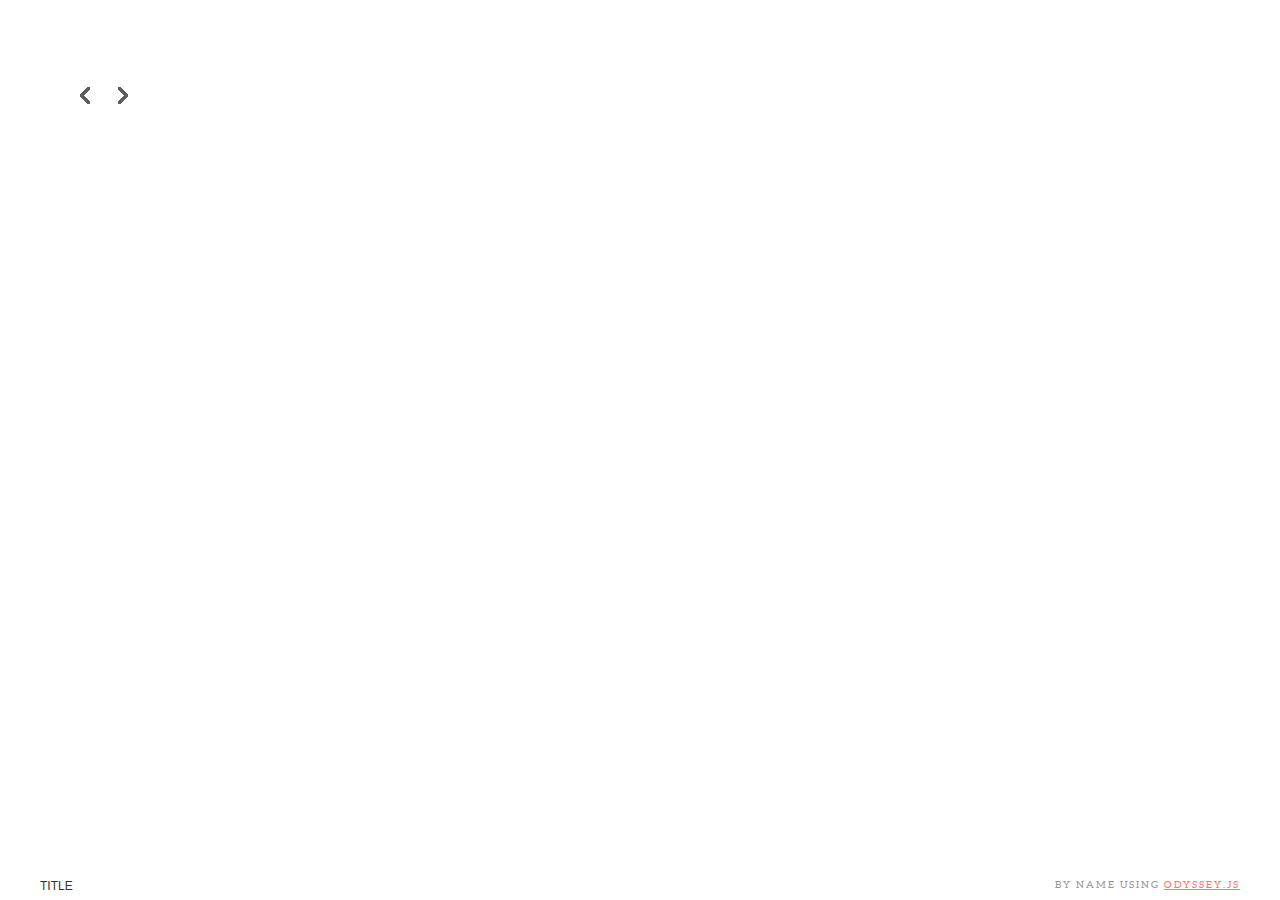
==== index.html @ bdf2ec62 "update" ====
<!doctype><html><head>
  <meta charset="utf-8">
  <meta http-equiv="X-UA-Compatible" content="IE=edge">
  <title>10 spiagge da vedere in Sicilia</title>
  <meta name="description" content="10 spiagge da vedere in Sicilia">
  <meta name="viewport" content="width=device-width, initial-scale=1.0">

  <link rel="icon" type="image/x-icon" href="http://cartodb.github.io/odyssey.js/sandbox/favicon.png">
  <link rel="icon" type="image/png" href="http://cartodb.github.io/odyssey.js/sandbox/favicon.png">

  <link rel="stylesheet" href="http://cartodb-libs.global.ssl.fastly.net/cartodb.js/v3/themes/css/cartodb.css">
  <link rel="stylesheet" href="./css/slides.css">
  <script src="http://cartodb.github.io/odyssey.js/vendor/modernizr-2.6.2.min.js"></script>
</head>
<body>
  <div id="map" style="width: 100%; height: 100%;"></div>

  <div id="slides_container" style="display:block;">
    <div id="dots"></div>

    <div id="slides"></div>

    <ul id="navButtons">
      <li><a class="prev"></a></li>
      <li><a class="next"></a></li>
    </ul>
  </div>

  <div id="credits">
    <strong><span class="title" id="title">Title</span></strong>
    <span class="author"><strong id="author">By Name using</strong> <a href="http://cartodb.github.io/odyssey.js/">Odyssey.js</a><span>
  </span></span></div>

  <script src="http://cartodb-libs.global.ssl.fastly.net/cartodb.js/v3/cartodb.js"></script>
  <script src="http://cartodb.github.io/odyssey.js/dist/odyssey.js" charset="UTF-8"></script>

  <script>
    var resizePID;

    function clearResize() {
      clearTimeout(resizePID);
      resizePID = setTimeout(function() { adjustSlides(); }, 100);
    }

    if (!window.addEventListener) {
      window.attachEvent("resize", function load(event) {
        clearResize();
      });
    } else {
      window.addEventListener("resize", function load(event) {
        clearResize();
      });
    }

    function adjustSlides() {
      var container = document.getElementById("slides_container"),
          slide = document.querySelectorAll('.selected_slide')[0];

      if (slide) {
        if (slide.offsetHeight+169+40+80 >= window.innerHeight) {
          container.style.bottom = "60px";

          var h = container.offsetHeight;

          slide.style.height = h-169+"px";
          slide.classList.add("scrolled");
        } else {
          container.style.bottom = "auto";
          container.style.minHeight = "0";

          slide.style.height = "auto";
          slide.classList.remove("scrolled");
        }
      }
    }

    var resizeAction = O.Action(function() {
      function imageLoaded() {
        counter--;

        if (counter === 0) {
          adjustSlides();
        }
      }
      var images = $('img');
      var counter = images.length;

      images.each(function() {
        if (this.complete) {
          imageLoaded.call( this );
        } else {
          $(this).one('load', imageLoaded);
        }
      });
    });

    function click(el) {
      var element = O.Core.getElement(el);
      var t = O.Trigger();

      // TODO: clean properly
      function click() {
        t.trigger();
      }

      if (element) element.onclick = click;

      return t;
    }

    O.Template({
      init: function() {
        var seq = O.Triggers.Sequential();

        var baseurl = this.baseurl = 'https://a.tiles.mapbox.com/v4/aborruso.ilc3l20e/{z}/{x}/{y}.png?access_token=pk.eyJ1IjoiYWJvcnJ1c28iLCJhIjoibFpOMXpEZyJ9.HNHxWxDvvFz5i2mgMEll7Q';
        var map = this.map = L.map('map').setView([0, 0.0], 4);
        var basemap = this.basemap = L.tileLayer(baseurl, {
          attribution: 'data OSM - map CartoDB'
        }).addTo(map);

        // enanle keys to move
        O.Keys().on('map').left().then(seq.prev, seq)
        O.Keys().on('map').right().then(seq.next, seq)

        click(document.querySelectorAll('.next')).then(seq.next, seq)
        click(document.querySelectorAll('.prev')).then(seq.prev, seq)

        var slides = O.Actions.Slides('slides');
        var story = O.Story()

        this.story = story;
        this.seq = seq;
        this.slides = slides;
        this.progress = O.UI.DotProgress('dots').count(0);
      },

      update: function(actions) {
        var self = this;

        if (!actions.length) return;

        this.story.clear();

        if (this.baseurl && (this.baseurl !== actions.global.baseurl)) {
          this.baseurl = actions.global.baseurl || 'http://0.api.cartocdn.com/base-light/{z}/{x}/{y}.png';

          this.basemap.setUrl(this.baseurl);
        }

        if (this.cartoDBLayer && ("http://"+self.cartoDBLayer.options.user_name+".cartodb.com/api/v2/viz/"+self.cartoDBLayer.options.layer_definition.stat_tag+"/viz.json" !== actions.global.vizjson)) {
          this.map.removeLayer(this.cartoDBLayer);

          this.cartoDBLayer = null;
          this.created = false;
        }

        if (actions.global.vizjson && !this.cartoDBLayer) {
          if (!this.created) { // sendCode debounce < vis loader
            cdb.vis.Loader.get(actions.global.vizjson, function(vizjson) {
              self.map.fitBounds(vizjson.bounds);

              cartodb.createLayer(self.map, vizjson)
                .done(function(layer) {
                  self.cartoDBLayer = layer;

                  var sublayer = layer.getSubLayer(0),
                      layer_name = layer.layers[0].options.layer_name,
                      filter = actions.global.cartodb_filter ? " WHERE "+actions.global.cartodb_filter : "";

                  sublayer.setSQL("SELECT * FROM "+layer_name+filter)

                  self.map.addLayer(layer);

                  self._resetActions(actions);
                }).on('error', function(err) {
                  console.log("some error occurred: " + err);
                });
            });

            this.created = true;
          }

          return;
        }

        this._resetActions(actions);
      },

      _resetActions: function(actions) {
        // update footer title and author
        var title_ = actions.global.title === undefined ? '' : actions.global.title,
            author_ = actions.global.author === undefined ? 'Using' : 'By '+actions.global.author+' using';

        document.getElementById('title').innerHTML = title_;
        document.getElementById('author').innerHTML = author_;
        document.title = title_ + " | " + author_ +' Odyssey.js';

        var sl = actions;

        document.getElementById('slides').innerHTML = ''
        this.progress.count(sl.length);

        // create new story
        for(var i = 0; i < sl.length; ++i) {
          var slide = sl[i];
          var tmpl = "<div class='slide' style='diplay:none'>";

          tmpl += slide.html();
          tmpl += "</div>";
          document.getElementById('slides').innerHTML += tmpl;

          this.progress.step(i).then(this.seq.step(i), this.seq)

          var actions = O.Parallel(
            this.slides.activate(i),
            slide(this),
            this.progress.activate(i),
            resizeAction
          );

          actions.on("finish.app", function() {
            adjustSlides();
          });

          this.story.addState(
            this.seq.step(i),
            actions
          )
        }

        this.story.go(this.seq.current());
      },

      changeSlide: function(n) {
        this.seq.current(n);
      }
    });
  </script>

  <script>
    (function(i,s,o,g,r,a,m){i['GoogleAnalyticsObject']=r;i[r]=i[r]||function(){
    (i[r].q=i[r].q||[]).push(arguments)},i[r].l=1*new Date();a=s.createElement(o),
    m=s.getElementsByTagName(o)[0];a.async=1;a.src=g;m.parentNode.insertBefore(a,m)
    })(window,document,'script','//www.google-analytics.com/analytics.js','ga');

    ga('create', 'UA-20934186-21', 'cartodb.github.io');
    ga('send', 'pageview');
  </script>


<script id="md_template" type="text/template">```
-baseurl: "https://a.tiles.mapbox.com/v4/aborruso.ilc3l20e/{z}/{x}/{y}.png?access_token=pk.eyJ1IjoiYWJvcnJ1c28iLCJhIjoibFpOMXpEZyJ9.HNHxWxDvvFz5i2mgMEll7Q"
-title: "10 spiagge da vedere in Sicilia"
-author: "<a href='http://blog.spaziogis.it/author/andreaborruso-2-2/' target='_blank'>Andrea Borruso</a>"
```
#10 spiagge da vedere in Sicilia
```
- center: [37.5511, 13.5022]
- zoom: 8
```
La **Sicilia** è una terra fantastica. A seguire una carrellata di **10 fantastiche spiagge**, costruita con [Odyssey.js](http://cartodb.github.io/odyssey.js/). Usa le **frecce** sottostanti per sfogliarle.

  

Tratto da [siciliafan] (http://m.siciliafan.it/classifica-10-spiagge-da-vedere-in-sicilia/)


#Cala Mosche
```
- center: [36.824655, 15.106255]
- zoom: 9
L.marker([36.824655, 15.106255]).actions.addRemove(S.map)
```
![CALA MOSCHE](http://www.siciliafan.it/wp-content/uploads/2014/06/calamosche.jpg?7f9bf5)

Al primo posto, immersa nella riserva di Vendicari a Noto (Sr) troviamo incontaminata ed in tutto il suo splendore, Cala Mosche. Situata nella parte Orientale della Sicilia, è un piccolo gioiello dai colori vivaci e dalle acque davvero limpide. Adatta per una gita fuori porta, per raggiungerla, è necessario camminare circa 20 minuti a piedi, quindi attenzione per chi si muove con i bambini.

#Punta Secca
```
- center: [36.789059, 14.492555]
- zoom: 10
L.marker([36.789059, 14.492555]).actions.addRemove(S.map)
```

![Punta Secca](http://www.siciliafan.it/wp-content/uploads/2014/06/punta_secca.jpg?7f9bf5)

La spiaggia di Punta Secca si trova a Ragusa, ed è la stessa che ospita una villa che i siciliani conoscono bene: "**la villa del commissario Montalbano**". La spiaggia di Punta secca non è diventata famosa nello scenario delle spiaggie siciliane da vedere, solo per la nota serie televisiva, ma bensì, per una spiaggia molto vasta e facilmente accessibile, così come per le acque davvero pulite.


#Isola delle Correnti
```
- center: [36.645629, 15.077499]
- zoom: 10
L.marker([36.645629, 15.077499]).actions.addRemove(S.map)
```

![ISOLA DELLE CORRENTI](http://www.siciliafan.it/wp-content/uploads/2014/06/isola_delle_correnti.jpg?7f9bf5)

L'Isola si trova a **Porto Palo di Capo Passero** ed è situata nella punta più a sud della Sicilia. Il nome deriva infatti dal punto di incontro fra le correnti che confluiscono nell’isola. La prima corrente del Mar Ionio, la seconda del Mar Mediterraneo. La spiaggia è molto amata da coloro che praticano il WindSurf, uno spettacolo da non perdere. 

#San Lorenzo
```
- center: [36.746673, 15.111144]
- zoom: 10
L.marker([36.746673, 15.111144]).actions.addRemove(S.map)
```

![SAN LORENZO](http://www.siciliafan.it/wp-content/uploads/2014/06/san_lorenzo.jpg?7f9bf5)

Foto di [Luigi Nifosi](http://www.luiginifosi.it/)

La bellissima spiaggia di San Lorenzo si trova nella piccola Marzamemi, una delle bellezze tipiche della Sicilia.  Situata nella costa Sud – Est della Sicilia, limpida e brillante aspetta turisti di tutto il mondo per trascorrere una estate piena di albe e tramonti unici. E’ possibile avvistare fenicotteri rosa, infatti a San Lorenzo, la natura è stata molto generosa. 

#Isola Bella
```
- center: [37.850316, 15.300726]
- zoom: 10
L.marker([37.850316, 15.300726]).actions.addRemove(S.map)
```

![ISOLA BELLA](http://www.siciliafan.it/wp-content/uploads/2014/06/133982341.jpg?7f9bf5)

Situata a 7 chilometri da **Taormina**, è uno dei luoghi simbolo della Sicilia. Cielo limpido e acqua blu. Qui è possibile concedersi un weekend di lusso, in una Sicilia ricca di attività ricettive di buon gusto. Lo scoglio che si vede in foto è possibile raggiungerlo a nuoto così come a piedi. La vegetazione è ricca e folta.

#Riserva Naturale dello Zingaro
```
- center: [38.087694, 12.804896]
- zoom: 10
L.marker([38.087694, 12.804896]).actions.addRemove(S.map)
```

![RISERVA NATURALE DELLO ZINGARO](http://www.siciliafan.it/wp-content/uploads/2014/06/cala_riserva_dello_zingaro.jpg?7f9bf5)

Ci siamo spostati nella parte occidentale della Sicilia per apprezzare tutte le bellezze della diverse calette che si susseguono nei pressi della famosa riserva dello Zingaro. Le cale da Castellammare del Golfo a San Vito lo Capo sono ben  7, ognuna raggiungibile anche via mare, muniti di  piccole barchette turistiche. Obbligatorie le maschere e le pinne, foondali bellissimi. 

#San Vito Lo Capo
```
- center: [38.1782, 12.7335]
- zoom: 10
L.marker([38.1782, 12.7335]).actions.addRemove(S.map)
```

![SPIAGGIA DI SAN VITO LO CAPO](http://www.siciliafan.it/wp-content/uploads/2014/06/san_vito_lo_capo2.jpg?7f9bf5)

Non poteva di certo mancare la famosa spiaggia di San Vito Lo Capo, con quella sabbia bianca e quel mare cristallino che sembra quasi essere ai Caraibi. Ottima la località turistica, dove è possibile mangiare anche dell’ottimo pesce e il tanto rinomato Cous Cous trapanese, un piatto tradizionale arabo e presto entrato anche nel culto della cucina tipica della zona. 

#Scopello
```
- center: [38.055489, 12.842710]
- zoom: 10	
L.marker([38.055489, 12.842710]).actions.addRemove(S.map)
```

![SCOPELLO](http://www.siciliafan.it/wp-content/uploads/2014/06/scopello.jpg?7f9bf5)

La spiaggia di Scopello con la sua particolare casetta privata e con i suoi faraglioni, è un incanto tutto siciliano. Il borgo di Scopello dà accesso a quella che è una zona dove il tempo sembra essersi fermato. Fare un tuffo nelle acque blu è come rivivere attimi di una Sicilia incontaminata. Un vero toccasana per chi vuole allontanarsi dal coas delle città e trovare un piccolo angolo di paradiso. 

#Le Saline di Marsala
```
- center: [37.862743, 12.483503]
- zoom: 10
L.marker([37.862743, 12.483503]).actions.addRemove(S.map)
```

![LE SALINE DI MARSALA](http://www.siciliafan.it/wp-content/uploads/2014/06/saline.jpg?7f9bf5)

Le **Saline di Marsala e la laguna dello Stagnone** sono una tappa fondamentale e unica in Sicilia. Le montagne di sale ed i mulini fanno da scenario ad un ambiente quasi surreale dove, il tutto, lascia il segno di una Sicilia ricca di cultura e di tradizione. Nei pressi della riserva, è possibile scoprire spiagge incantate come quelle di Mazara del Vallo, dalle acque cristalline e dai servizi impeccabili. Poi per chi non si accontenta del mare e delle spiagge è ancora possibile effettuare **viaggi eno – gastonomici**, in alcune delle cantine più pregiate della Sicilia.  

#La Scala dei Turchi
```
- center: [37.290236, 13.472458]
- zoom: 10
L.marker([37.290236, 13.472458]).actions.addRemove(S.map)
```

![LA SCALA DEI TURCHI](http://www.siciliafan.it/wp-content/uploads/2014/06/scala_dei_turchi_1_1902395490.jpg?7f9bf5)

In chiusura e sperando di aver mostrato davvero le 10 spiagge da vedere in Sicilia, non poteva di certo mancare la Scala dei Turchi a Realmonte. Nei pressi di Agrigento, è infatti possibile scorgere una imponente roccia bianca a strapiombo sul mare, dove e possibile prendere il sole, attraverso apposite panchine naturali che si affacciano sul mare. L’abbronzatura ne risentirà del bianco splendente emanato dalla roccia e il momento di relax è assicurato. 
</script></body></html>
---- css/slides.css ----
html,body,div,span,applet,object,iframe,h1,h2,h3,h4,h5,h6,p,blockquote,pre,a,abbr,acronym,address,big,cite,code,del,dfn,em,img,ins,kbd,q,s,samp,small,strike,strong,sub,sup,tt,var,b,u,i,center,dl,dt,dd,ol,ul,li,fieldset,form,label,legend,table,caption,tbody,tfoot,thead,tr,th,td,article,aside,canvas,details,embed,figure,figcaption,footer,header,hgroup,menu,nav,output,ruby,section,summary,time,mark,audio,video{margin:0;padding:0;border:0;font:inherit;font-size:100%;vertical-align:baseline}html{line-height:1}ol,ul{list-style:none}table{border-collapse:collapse;border-spacing:0}caption,th,td{text-align:left;font-weight:normal;vertical-align:middle}q,blockquote{quotes:none}q:before,q:after,blockquote:before,blockquote:after{content:"";content:none}a img{border:none}article,aside,details,figcaption,figure,footer,header,hgroup,menu,nav,section,summary{display:block}@font-face{font-family:"AleoRegular";src:url('../fonts/aleo-regular-webfont.eot');src:url('../fonts/aleo-regular-webfont.eot?#iefix') format('embedded-opentype'),url('../fonts/aleo-regular-webfont.woff') format('woff'), url('../fonts/aleo-regular-webfont.ttf') format('truetype'), url('../fonts/aleo-regular-webfont.svg') format('svg')}@font-face{font-family:"AleoBold";src:url('../fonts/aleo-bold-webfont.eot');src:url('../fonts/aleo-bold-webfont.eot?#iefix') format('embedded-opentype'),url('../fonts/aleo-bold-webfont.woff') format('woff'), url('../fonts/aleo-bold-webfont.ttf') format('truetype'), url('../fonts/aleo-bold-webfont.svg') format('svg')}@font-face{font-family:"ProximaNovaBold";src:url('../fonts/ProximaNova-bold.eot');src:url('../fonts/ProximaNova-bold.eot?#iefix') format('embedded-opentype'),url('../fonts/ProximaNova-bold.woff') format('woff'), url('../fonts/ProximaNova-bold.ttf') format('truetype'), url('../fonts/ProximaNova-bold.svg') format('svg')}body{overflow:hidden}#map{position:absolute;top:0;left:0;width:100%;height:100%}#slides_container{display:none;position:absolute;top:20px;left:40px;width:320px;padding:40px;padding-right:20px;background-color:#fff;background-color:rgba(255,255,255,0.7);z-index:10}#slides_container.visible{display:block !important}#slides_container .slide{display:none;overflow-y:auto;padding-right:20px}#slides_container .slide.selected{display:block !important}#slides_container .slide.scrolled img{margin:20px 0;width:100%}#slides_container .slide strong{font-family:"AleoBold"}#slides_container .slide em{font-style:italic}#slides_container h1,#slides_container h2,#slides_container h3,#slides_container h4,#slides_container h5,#slides_container h6{font-family:ProximaNovaBold, Sans-serif;color:#333;font-size:25px}#slides_container h1:after,#slides_container h2:after,#slides_container h3:after,#slides_container h4:after,#slides_container h5:after,#slides_container h6:after{display:block;margin:10px 0 10px 0;height:3px;content:" ";text-shadow:none;background-color:#333;width:140px}#slides_container h2,#slides_container h3,#slides_container h4,#slides_container h5,#slides_container h6{font-size:19px}#slides_container h2:after,#slides_container h3:after,#slides_container h4:after,#slides_container h5:after,#slides_container h6:after{height:1px;margin:18px 0 18px 0;width:180px}#slides_container p,#slides_container span{font-family:AleoRegular, Serif;color:#333;font-size:15px;line-height:18px;margin:0 0 6px 0}#slides_container a{color:#FF7373;text-decoration:none}#slides_container a:hover{text-decoration:underline}#front_slide.hidden{display:none}#dots{margin:0 0 20px 0}#dots li{display:inline}#dots li a{opacity:0.2;color:#333}#dots li a:before{content:' \25CF';font-size:16px}#dots li a.active{opacity:1}#dots li a:hover{opacity:1;cursor:pointer;text-decoration:none}#slides_container img{margin:20px 0;max-width:100%}ul#navButtons{margin:20px 0 0 0}ul#navButtons li{width:30px;display:inline}ul#navButtons li a{display:inline-block;width:23px;height:30px;background:transparent url('../img/navBtns.png?1402302094') no-repeat -10px 0}ul#navButtons li a:hover{background-position:-10px -30px;cursor:pointer}ul#navButtons li a.next{background:transparent url('../img/navBtns.png?1402302094') no-repeat -30px 0}ul#navButtons li a.next:hover{background-position:-30px -30px}div#credits{position:absolute;bottom:0;left:0;right:0;height:32px;background-color:#FFF;z-index:1000001}div#credits a{color:#ff7373}div#credits span{padding:12px 0 0 0;position:absolute;font-size:12px;text-transform:uppercase}div#credits span.title{left:40px;font-family:ProximaNovaBold, Sans-serif;color:#333}div#credits span.author{right:40px;font-family:AleoRegular, Serif;color:#999;letter-spacing:2px;font-size:10px;text-align:right}.slide-tip{position:absolute;top:-18px;width:3px;height:37px;border:3px solid transparent;border-top:0;border-bottom-color:#ddd;text-align:center}.slide-tip:hover .tooltip{display:inline-block !important}.slide-tip:hover:after{background:#ccc;width:3px}.slide-tip:after{content:"";display:inline-block;background:#ddd;width:1px;height:40px;-webkit-transition:all 0.15s ease-in-out;-moz-transition:all 0.15s ease-in-out;-o-transition:all 0.15s ease-in-out;transition:all 0.15s ease-in-out}.slide-tip .tooltip{position:absolute;display:none;background:rgba(0,0,0,0.85);bottom:50px;max-width:200px;padding:10px;margin-left:-17px;box-shadow:0 0 1px rgba(255,255,255,0.2);border-radius:2px;color:#FFF;line-height:1;text-align:left;font-size:12px;white-space:nowrap}.slide-tip .tooltip h1,.slide-tip .tooltip p{height:auto;padding:0;margin:0;text-align:left;color:#EEE;font-weight:normal;line-height:1.1;width:auto}.slide-tip .tooltip h1{font-weight:bold;margin-bottom:8px;font-size:11px}.slide-tip .tooltip p{white-space:nowrap}.slide-tip .tooltip:after{content:"";display:block;position:absolute;bottom:-5px;left:10px;border-top:5px solid rgba(0,0,0,0.85);border-left:7px solid transparent;border-right:7px solid transparent}div.cartodb-timeslider .ui-slider .ui-slider-range{background-color:#FF7373}.cartodb-timeslider{bottom:50px !important;left:40px !important}
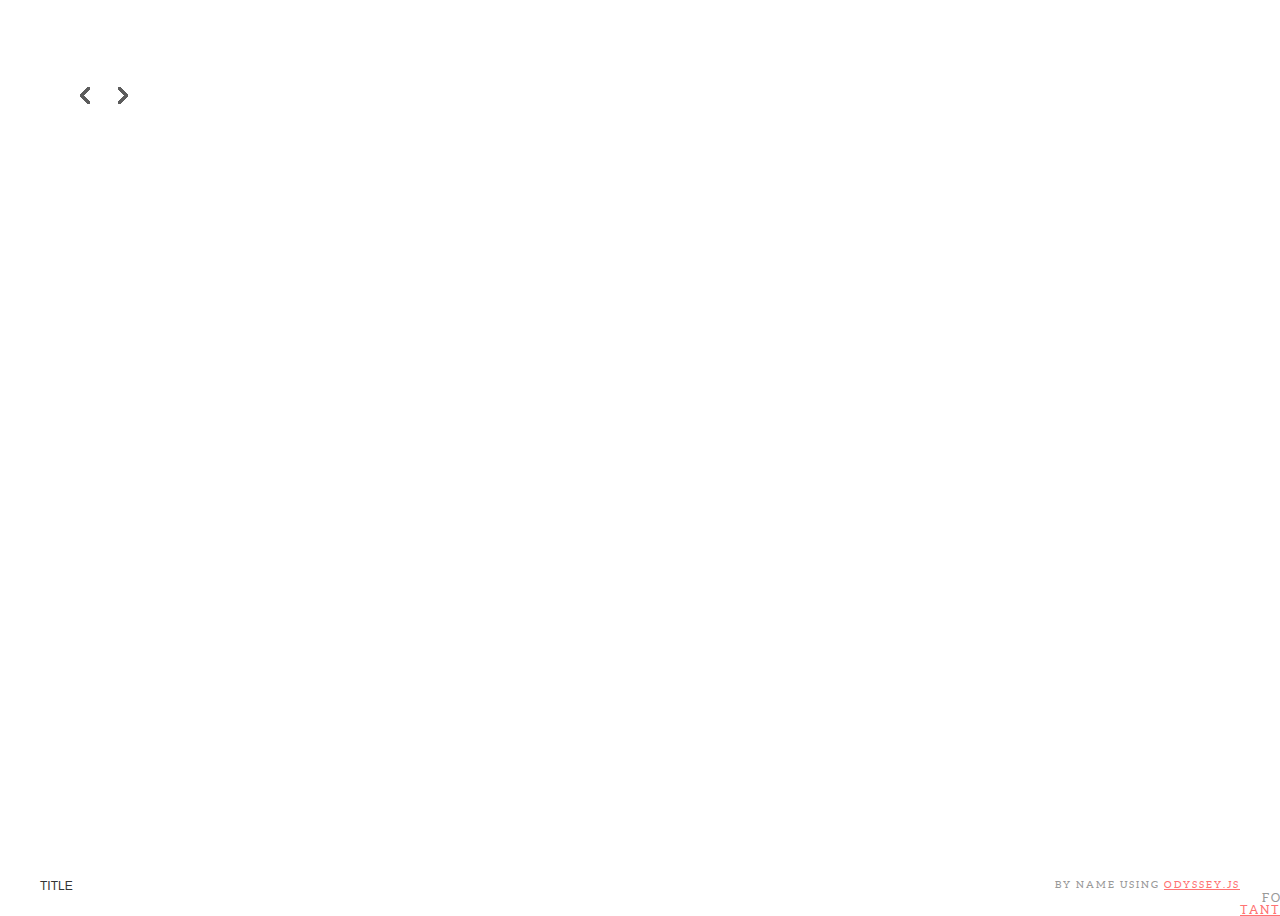
==== commit a8dd94bc: "update" ====
--- a/index.html
+++ b/index.html
@@ -1,16 +1,17 @@
 <!doctype><html><head>
-  <meta charset="utf-8">
-  <meta http-equiv="X-UA-Compatible" content="IE=edge">
-  <title>10 spiagge da vedere in Sicilia</title>
-  <meta name="description" content="10 spiagge da vedere in Sicilia">
-  <meta name="viewport" content="width=device-width, initial-scale=1.0">
-
-  <link rel="icon" type="image/x-icon" href="http://cartodb.github.io/odyssey.js/sandbox/favicon.png">
-  <link rel="icon" type="image/png" href="http://cartodb.github.io/odyssey.js/sandbox/favicon.png">
-
-  <link rel="stylesheet" href="http://cartodb-libs.global.ssl.fastly.net/cartodb.js/v3/themes/css/cartodb.css">
-  <link rel="stylesheet" href="./css/slides.css">
-  <script src="http://cartodb.github.io/odyssey.js/vendor/modernizr-2.6.2.min.js"></script>
+<meta charset="utf-8">
+<meta http-equiv="X-UA-Compatible" content="IE=edge">
+<title>10 spiagge da vedere in Sicilia raccontate con Odissey.js</title>
+<meta name="description" content="10 spiagge da vedere in Sicilia">
+<meta name="viewport" content="width=device-width, initial-scale=1.0">
+
+<meta property="og:image" content="http://aborruso.github.io/10spiagge/img/share.jpg" />
+<meta property="og:title" content="10 spiagge da vedere in Sicilia raccontate con Odissey.js" />
+
+
+<link rel="stylesheet" href="http://cartodb-libs.global.ssl.fastly.net/cartodb.js/v3/themes/css/cartodb.css">
+<link rel="stylesheet" href="./css/slides.css">
+<script src="http://cartodb.github.io/odyssey.js/vendor/modernizr-2.6.2.min.js"></script>
 </head>
 <body>
   <div id="map" style="width: 100%; height: 100%;"></div>
@@ -28,13 +29,13 @@
 
   <div id="credits">
     <strong><span class="title" id="title">Title</span></strong>
-    <span class="author"><strong id="author">By Name using</strong> <a href="http://cartodb.github.io/odyssey.js/">Odyssey.js</a><span>
-  </span></span></div>
-
-  <script src="http://cartodb-libs.global.ssl.fastly.net/cartodb.js/v3/cartodb.js"></script>
-  <script src="http://cartodb.github.io/odyssey.js/dist/odyssey.js" charset="UTF-8"></script>
-
-  <script>
+    <span class="author"><strong id="author">By Name using</strong> <a href="http://cartodb.github.io/odyssey.js/">Odyssey.js</a><span> for <a href="blog.spaziogis.it" target="_blank">TANTO</a>
+    </span></span></div>
+
+    <script src="http://cartodb-libs.global.ssl.fastly.net/cartodb.js/v3/cartodb.js"></script>
+    <script src="http://cartodb.github.io/odyssey.js/dist/odyssey.js" charset="UTF-8"></script>
+
+    <script>
     var resizePID;
 
     function clearResize() {
@@ -54,7 +55,7 @@
 
     function adjustSlides() {
       var container = document.getElementById("slides_container"),
-          slide = document.querySelectorAll('.selected_slide')[0];
+      slide = document.querySelectorAll('.selected_slide')[0];
 
       if (slide) {
         if (slide.offsetHeight+169+40+80 >= window.innerHeight) {
@@ -160,21 +161,21 @@
               self.map.fitBounds(vizjson.bounds);
 
               cartodb.createLayer(self.map, vizjson)
-                .done(function(layer) {
-                  self.cartoDBLayer = layer;
-
-                  var sublayer = layer.getSubLayer(0),
-                      layer_name = layer.layers[0].options.layer_name,
-                      filter = actions.global.cartodb_filter ? " WHERE "+actions.global.cartodb_filter : "";
-
-                  sublayer.setSQL("SELECT * FROM "+layer_name+filter)
-
-                  self.map.addLayer(layer);
-
-                  self._resetActions(actions);
-                }).on('error', function(err) {
-                  console.log("some error occurred: " + err);
-                });
+              .done(function(layer) {
+                self.cartoDBLayer = layer;
+
+                var sublayer = layer.getSubLayer(0),
+                layer_name = layer.layers[0].options.layer_name,
+                filter = actions.global.cartodb_filter ? " WHERE "+actions.global.cartodb_filter : "";
+
+                sublayer.setSQL("SELECT * FROM "+layer_name+filter)
+
+                self.map.addLayer(layer);
+
+                self._resetActions(actions);
+              }).on('error', function(err) {
+                console.log("some error occurred: " + err);
+              });
             });
 
             this.created = true;
@@ -189,7 +190,7 @@
       _resetActions: function(actions) {
         // update footer title and author
         var title_ = actions.global.title === undefined ? '' : actions.global.title,
-            author_ = actions.global.author === undefined ? 'Using' : 'By '+actions.global.author+' using';
+        author_ = actions.global.author === undefined ? 'Using' : 'By '+actions.global.author+' using';
 
         document.getElementById('title').innerHTML = title_;
         document.getElementById('author').innerHTML = author_;
@@ -216,7 +217,7 @@
             slide(this),
             this.progress.activate(i),
             resizeAction
-          );
+            );
 
           actions.on("finish.app", function() {
             adjustSlides();
@@ -225,7 +226,7 @@
           this.story.addState(
             this.seq.step(i),
             actions
-          )
+            )
         }
 
         this.story.go(this.seq.current());
@@ -235,17 +236,17 @@
         this.seq.current(n);
       }
     });
-  </script>
-
-  <script>
-    (function(i,s,o,g,r,a,m){i['GoogleAnalyticsObject']=r;i[r]=i[r]||function(){
-    (i[r].q=i[r].q||[]).push(arguments)},i[r].l=1*new Date();a=s.createElement(o),
-    m=s.getElementsByTagName(o)[0];a.async=1;a.src=g;m.parentNode.insertBefore(a,m)
-    })(window,document,'script','//www.google-analytics.com/analytics.js','ga');
-
-    ga('create', 'UA-20934186-21', 'cartodb.github.io');
-    ga('send', 'pageview');
-  </script>
+</script>
+
+<script>
+(function(i,s,o,g,r,a,m){i['GoogleAnalyticsObject']=r;i[r]=i[r]||function(){
+  (i[r].q=i[r].q||[]).push(arguments)},i[r].l=1*new Date();a=s.createElement(o),
+  m=s.getElementsByTagName(o)[0];a.async=1;a.src=g;m.parentNode.insertBefore(a,m)
+})(window,document,'script','//www.google-analytics.com/analytics.js','ga');
+
+ga('create', 'UA-20934186-21', 'cartodb.github.io');
+ga('send', 'pageview');
+</script>
 
 
 <script id="md_template" type="text/template">```
@@ -258,9 +259,9 @@
 - center: [37.5511, 13.5022]
 - zoom: 8
 ```
-La **Sicilia** è una terra fantastica. A seguire una carrellata di **10 fantastiche spiagge**, costruita con [Odyssey.js](http://cartodb.github.io/odyssey.js/). Usa le **frecce** sottostanti per sfogliarle.
-
-  
+La **Sicilia** è una terra meravigliosa. A seguire una carrellata di **10 fantastiche spiagge**, costruita con [Odyssey.js](http://cartodb.github.io/odyssey.js/). Usa le **frecce** sottostanti per sfogliarle.
+
+
 
 Tratto da [siciliafan] (http://m.siciliafan.it/classifica-10-spiagge-da-vedere-in-sicilia/)
 
--- a/css/slides.css
+++ b/css/slides.css
@@ -1 +1 @@
-html,body,div,span,applet,object,iframe,h1,h2,h3,h4,h5,h6,p,blockquote,pre,a,abbr,acronym,address,big,cite,code,del,dfn,em,img,ins,kbd,q,s,samp,small,strike,strong,sub,sup,tt,var,b,u,i,center,dl,dt,dd,ol,ul,li,fieldset,form,label,legend,table,caption,tbody,tfoot,thead,tr,th,td,article,aside,canvas,details,embed,figure,figcaption,footer,header,hgroup,menu,nav,output,ruby,section,summary,time,mark,audio,video{margin:0;padding:0;border:0;font:inherit;font-size:100%;vertical-align:baseline}html{line-height:1}ol,ul{list-style:none}table{border-collapse:collapse;border-spacing:0}caption,th,td{text-align:left;font-weight:normal;vertical-align:middle}q,blockquote{quotes:none}q:before,q:after,blockquote:before,blockquote:after{content:"";content:none}a img{border:none}article,aside,details,figcaption,figure,footer,header,hgroup,menu,nav,section,summary{display:block}@font-face{font-family:"AleoRegular";src:url('../fonts/aleo-regular-webfont.eot');src:url('../fonts/aleo-regular-webfont.eot?#iefix') format('embedded-opentype'),url('../fonts/aleo-regular-webfont.woff') format('woff'), url('../fonts/aleo-regular-webfont.ttf') format('truetype'), url('../fonts/aleo-regular-webfont.svg') format('svg')}@font-face{font-family:"AleoBold";src:url('../fonts/aleo-bold-webfont.eot');src:url('../fonts/aleo-bold-webfont.eot?#iefix') format('embedded-opentype'),url('../fonts/aleo-bold-webfont.woff') format('woff'), url('../fonts/aleo-bold-webfont.ttf') format('truetype'), url('../fonts/aleo-bold-webfont.svg') format('svg')}@font-face{font-family:"ProximaNovaBold";src:url('../fonts/ProximaNova-bold.eot');src:url('../fonts/ProximaNova-bold.eot?#iefix') format('embedded-opentype'),url('../fonts/ProximaNova-bold.woff') format('woff'), url('../fonts/ProximaNova-bold.ttf') format('truetype'), url('../fonts/ProximaNova-bold.svg') format('svg')}body{overflow:hidden}#map{position:absolute;top:0;left:0;width:100%;height:100%}#slides_container{display:none;position:absolute;top:20px;left:40px;width:320px;padding:40px;padding-right:20px;background-color:#fff;background-color:rgba(255,255,255,0.7);z-index:10}#slides_container.visible{display:block !important}#slides_container .slide{display:none;overflow-y:auto;padding-right:20px}#slides_container .slide.selected{display:block !important}#slides_container .slide.scrolled img{margin:20px 0;width:100%}#slides_container .slide strong{font-family:"AleoBold"}#slides_container .slide em{font-style:italic}#slides_container h1,#slides_container h2,#slides_container h3,#slides_container h4,#slides_container h5,#slides_container h6{font-family:ProximaNovaBold, Sans-serif;color:#333;font-size:25px}#slides_container h1:after,#slides_container h2:after,#slides_container h3:after,#slides_container h4:after,#slides_container h5:after,#slides_container h6:after{display:block;margin:10px 0 10px 0;height:3px;content:" ";text-shadow:none;background-color:#333;width:140px}#slides_container h2,#slides_container h3,#slides_container h4,#slides_container h5,#slides_container h6{font-size:19px}#slides_container h2:after,#slides_container h3:after,#slides_container h4:after,#slides_container h5:after,#slides_container h6:after{height:1px;margin:18px 0 18px 0;width:180px}#slides_container p,#slides_container span{font-family:AleoRegular, Serif;color:#333;font-size:15px;line-height:18px;margin:0 0 6px 0}#slides_container a{color:#FF7373;text-decoration:none}#slides_container a:hover{text-decoration:underline}#front_slide.hidden{display:none}#dots{margin:0 0 20px 0}#dots li{display:inline}#dots li a{opacity:0.2;color:#333}#dots li a:before{content:' \25CF';font-size:16px}#dots li a.active{opacity:1}#dots li a:hover{opacity:1;cursor:pointer;text-decoration:none}#slides_container img{margin:20px 0;max-width:100%}ul#navButtons{margin:20px 0 0 0}ul#navButtons li{width:30px;display:inline}ul#navButtons li a{display:inline-block;width:23px;height:30px;background:transparent url('../img/navBtns.png?1402302094') no-repeat -10px 0}ul#navButtons li a:hover{background-position:-10px -30px;cursor:pointer}ul#navButtons li a.next{background:transparent url('../img/navBtns.png?1402302094') no-repeat -30px 0}ul#navButtons li a.next:hover{background-position:-30px -30px}div#credits{position:absolute;bottom:0;left:0;right:0;height:32px;background-color:#FFF;z-index:1000001}div#credits a{color:#ff7373}div#credits span{padding:12px 0 0 0;position:absolute;font-size:12px;text-transform:uppercase}div#credits span.title{left:40px;font-family:ProximaNovaBold, Sans-serif;color:#333}div#credits span.author{right:40px;font-family:AleoRegular, Serif;color:#999;letter-spacing:2px;font-size:10px;text-align:right}.slide-tip{position:absolute;top:-18px;width:3px;height:37px;border:3px solid transparent;border-top:0;border-bottom-color:#ddd;text-align:center}.slide-tip:hover .tooltip{display:inline-block !important}.slide-tip:hover:after{background:#ccc;width:3px}.slide-tip:after{content:"";display:inline-block;background:#ddd;width:1px;height:40px;-webkit-transition:all 0.15s ease-in-out;-moz-transition:all 0.15s ease-in-out;-o-transition:all 0.15s ease-in-out;transition:all 0.15s ease-in-out}.slide-tip .tooltip{position:absolute;display:none;background:rgba(0,0,0,0.85);bottom:50px;max-width:200px;padding:10px;margin-left:-17px;box-shadow:0 0 1px rgba(255,255,255,0.2);border-radius:2px;color:#FFF;line-height:1;text-align:left;font-size:12px;white-space:nowrap}.slide-tip .tooltip h1,.slide-tip .tooltip p{height:auto;padding:0;margin:0;text-align:left;color:#EEE;font-weight:normal;line-height:1.1;width:auto}.slide-tip .tooltip h1{font-weight:bold;margin-bottom:8px;font-size:11px}.slide-tip .tooltip p{white-space:nowrap}.slide-tip .tooltip:after{content:"";display:block;position:absolute;bottom:-5px;left:10px;border-top:5px solid rgba(0,0,0,0.85);border-left:7px solid transparent;border-right:7px solid transparent}div.cartodb-timeslider .ui-slider .ui-slider-range{background-color:#FF7373}.cartodb-timeslider{bottom:50px !important;left:40px !important}
+html,body,div,span,applet,object,iframe,h1,h2,h3,h4,h5,h6,p,blockquote,pre,a,abbr,acronym,address,big,cite,code,del,dfn,em,img,ins,kbd,q,s,samp,small,strike,strong,sub,sup,tt,var,b,u,i,center,dl,dt,dd,ol,ul,li,fieldset,form,label,legend,table,caption,tbody,tfoot,thead,tr,th,td,article,aside,canvas,details,embed,figure,figcaption,footer,header,hgroup,menu,nav,output,ruby,section,summary,time,mark,audio,video{margin:0;padding:0;border:0;font:inherit;font-size:100%;vertical-align:baseline}html{line-height:1}ol,ul{list-style:none}table{border-collapse:collapse;border-spacing:0}caption,th,td{text-align:left;font-weight:normal;vertical-align:middle}q,blockquote{quotes:none}q:before,q:after,blockquote:before,blockquote:after{content:"";content:none}a img{border:none}article,aside,details,figcaption,figure,footer,header,hgroup,menu,nav,section,summary{display:block}@font-face{font-family:"AleoRegular";src:url('../fonts/aleo-regular-webfont.eot');src:url('../fonts/aleo-regular-webfont.eot?#iefix') format('embedded-opentype'),url('../fonts/aleo-regular-webfont.woff') format('woff'), url('../fonts/aleo-regular-webfont.ttf') format('truetype'), url('../fonts/aleo-regular-webfont.svg') format('svg')}@font-face{font-family:"AleoBold";src:url('../fonts/aleo-bold-webfont.eot');src:url('../fonts/aleo-bold-webfont.eot?#iefix') format('embedded-opentype'),url('../fonts/aleo-bold-webfont.woff') format('woff'), url('../fonts/aleo-bold-webfont.ttf') format('truetype'), url('../fonts/aleo-bold-webfont.svg') format('svg')}@font-face{font-family:"ProximaNovaBold";src:url('../fonts/ProximaNova-bold.eot');src:url('../fonts/ProximaNova-bold.eot?#iefix') format('embedded-opentype'),url('../fonts/ProximaNova-bold.woff') format('woff'), url('../fonts/ProximaNova-bold.ttf') format('truetype'), url('../fonts/ProximaNova-bold.svg') format('svg')}body{overflow:hidden}#map{position:absolute;top:0;left:0;width:100%;height:100%}#slides_container{display:none;position:absolute;top:20px;left:40px;width:320px;padding:40px;padding-right:20px;background-color:#fff;background-color:rgba(255,255,255,0.7);z-index:10}#slides_container.visible{display:block !important}#slides_container .slide{display:none;overflow-y:auto;padding-right:20px}#slides_container .slide.selected{display:block !important}#slides_container .slide.scrolled img{margin:10px 0;width:100%}#slides_container .slide strong{font-family:"AleoBold"}#slides_container .slide em{font-style:italic}#slides_container h1,#slides_container h2,#slides_container h3,#slides_container h4,#slides_container h5,#slides_container h6{font-family:ProximaNovaBold, Sans-serif;color:#333;font-size:25px}#slides_container h1:after,#slides_container h2:after,#slides_container h3:after,#slides_container h4:after,#slides_container h5:after,#slides_container h6:after{display:block;margin:10px 0 10px 0;height:3px;content:" ";text-shadow:none;background-color:#333;width:140px}#slides_container h2,#slides_container h3,#slides_container h4,#slides_container h5,#slides_container h6{font-size:19px}#slides_container h2:after,#slides_container h3:after,#slides_container h4:after,#slides_container h5:after,#slides_container h6:after{height:1px;margin:18px 0 18px 0;width:180px}#slides_container p,#slides_container span{font-family:AleoRegular, Serif;color:#333;font-size:15px;line-height:18px;margin:0 0 6px 0}#slides_container a{color:#FF7373;text-decoration:none}#slides_container a:hover{text-decoration:underline}#front_slide.hidden{display:none}#dots{margin:0 0 10px 0}#dots li{display:inline}#dots li a{opacity:0.2;color:#333}#dots li a:before{content:' \25CF';font-size:16px}#dots li a.active{opacity:1}#dots li a:hover{opacity:1;cursor:pointer;text-decoration:none}#slides_container img{margin:20px 0;max-width:100%}ul#navButtons{margin:20px 0 0 0}ul#navButtons li{width:30px;display:inline}ul#navButtons li a{display:inline-block;width:23px;height:30px;background:transparent url('../img/navBtns.png?1402302094') no-repeat -10px 0}ul#navButtons li a:hover{background-position:-10px -30px;cursor:pointer}ul#navButtons li a.next{background:transparent url('../img/navBtns.png?1402302094') no-repeat -30px 0}ul#navButtons li a.next:hover{background-position:-30px -30px}div#credits{position:absolute;bottom:0;left:0;right:0;height:32px;background-color:#FFF;z-index:1000001}div#credits a{color:#ff7373}div#credits span{padding:12px 0 0 0;position:absolute;font-size:12px;text-transform:uppercase}div#credits span.title{left:40px;font-family:ProximaNovaBold, Sans-serif;color:#333}div#credits span.author{right:40px;font-family:AleoRegular, Serif;color:#999;letter-spacing:2px;font-size:10px;text-align:right}.slide-tip{position:absolute;top:-18px;width:3px;height:37px;border:3px solid transparent;border-top:0;border-bottom-color:#ddd;text-align:center}.slide-tip:hover .tooltip{display:inline-block !important}.slide-tip:hover:after{background:#ccc;width:3px}.slide-tip:after{content:"";display:inline-block;background:#ddd;width:1px;height:40px;-webkit-transition:all 0.15s ease-in-out;-moz-transition:all 0.15s ease-in-out;-o-transition:all 0.15s ease-in-out;transition:all 0.15s ease-in-out}.slide-tip .tooltip{position:absolute;display:none;background:rgba(0,0,0,0.85);bottom:50px;max-width:200px;padding:10px;margin-left:-17px;box-shadow:0 0 1px rgba(255,255,255,0.2);border-radius:2px;color:#FFF;line-height:1;text-align:left;font-size:12px;white-space:nowrap}.slide-tip .tooltip h1,.slide-tip .tooltip p{height:auto;padding:0;margin:0;text-align:left;color:#EEE;font-weight:normal;line-height:1.1;width:auto}.slide-tip .tooltip h1{font-weight:bold;margin-bottom:8px;font-size:11px}.slide-tip .tooltip p{white-space:nowrap}.slide-tip .tooltip:after{content:"";display:block;position:absolute;bottom:-5px;left:10px;border-top:5px solid rgba(0,0,0,0.85);border-left:7px solid transparent;border-right:7px solid transparent}div.cartodb-timeslider .ui-slider .ui-slider-range{background-color:#FF7373}.cartodb-timeslider{bottom:50px !important;left:40px !important}
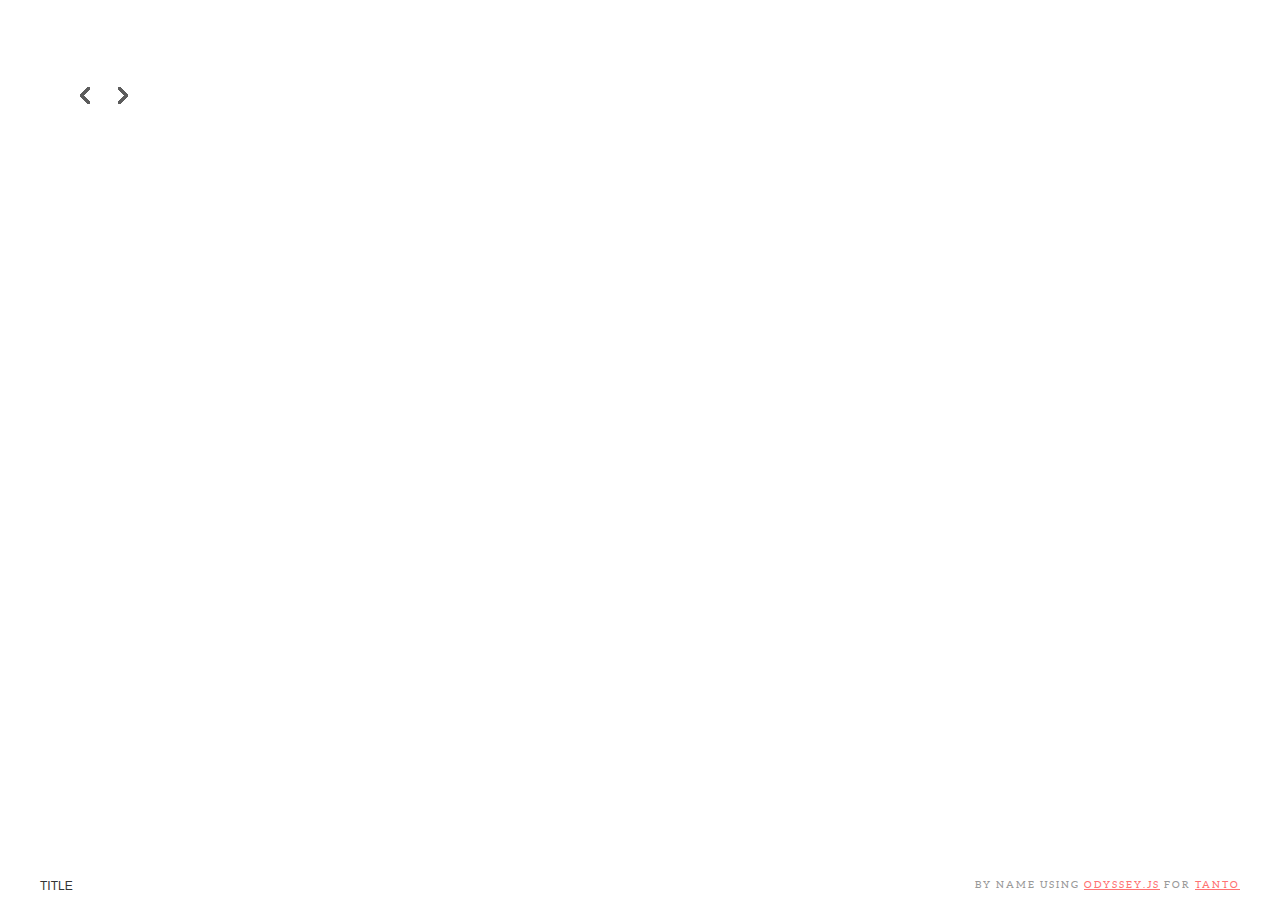
==== commit 66f6597a: "update" ====
--- a/index.html
+++ b/index.html
@@ -29,7 +29,7 @@
 
   <div id="credits">
     <strong><span class="title" id="title">Title</span></strong>
-    <span class="author"><strong id="author">By Name using</strong> <a href="http://cartodb.github.io/odyssey.js/">Odyssey.js</a><span> for <a href="blog.spaziogis.it" target="_blank">TANTO</a>
+    <span class="author"><strong id="author">By Name using</strong> <a href="http://cartodb.github.io/odyssey.js/">Odyssey.js</a> for <a href="blog.spaziogis.it" target="_blank">TANTO</a><span>
     </span></span></div>
 
     <script src="http://cartodb-libs.global.ssl.fastly.net/cartodb.js/v3/cartodb.js"></script>
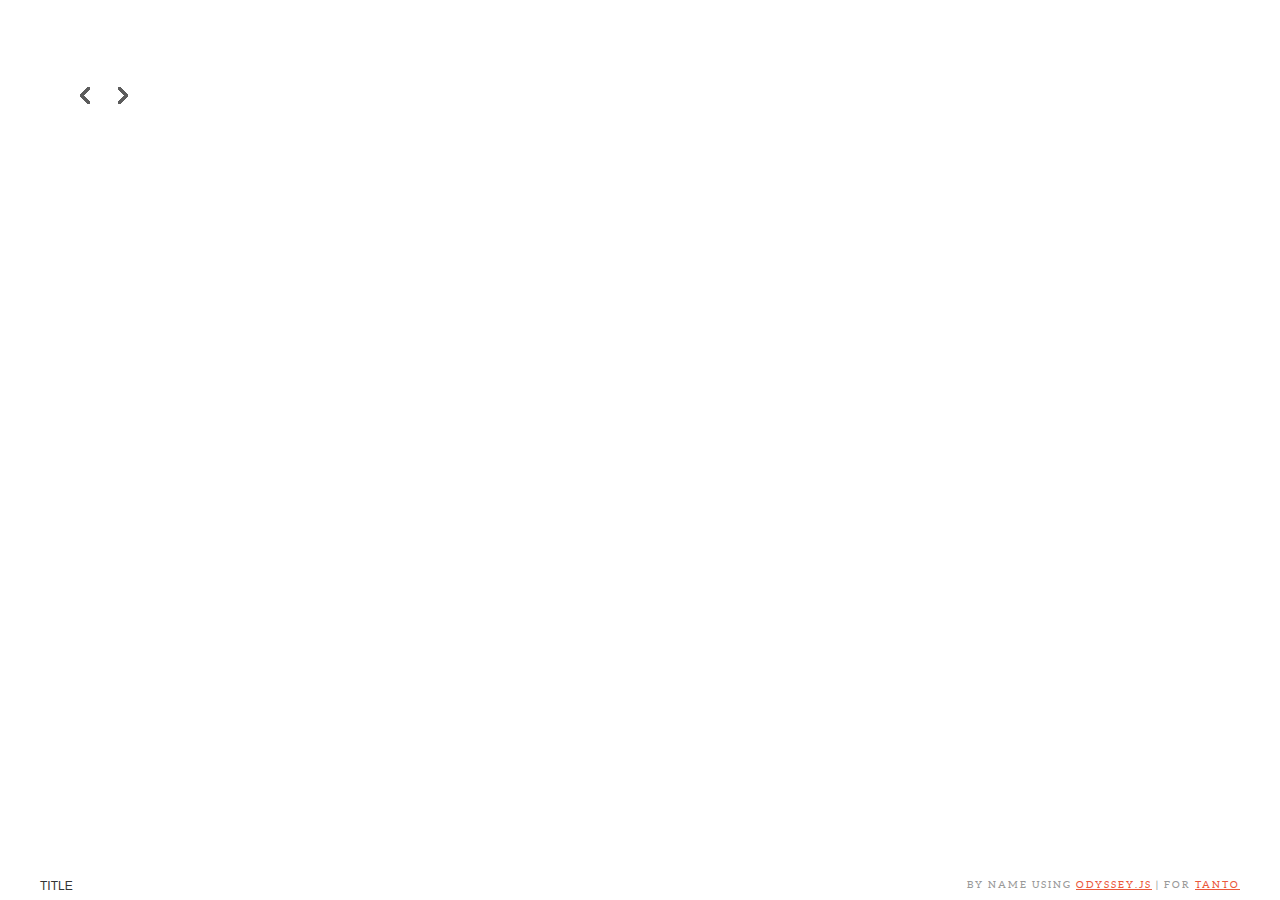
==== commit 6a012d2b: "update" ====
--- a/index.html
+++ b/index.html
@@ -29,7 +29,7 @@
 
   <div id="credits">
     <strong><span class="title" id="title">Title</span></strong>
-    <span class="author"><strong id="author">By Name using</strong> <a href="http://cartodb.github.io/odyssey.js/">Odyssey.js</a> for <a href="blog.spaziogis.it" target="_blank">TANTO</a><span>
+    <span class="author"><strong id="author">By Name using</strong> <a href="http://cartodb.github.io/odyssey.js/">Odyssey.js</a> | for <a href="blog.spaziogis.it" target="_blank">TANTO</a><span>
     </span></span></div>
 
     <script src="http://cartodb-libs.global.ssl.fastly.net/cartodb.js/v3/cartodb.js"></script>
@@ -261,10 +261,9 @@
 ```
 La **Sicilia** è una terra meravigliosa. A seguire una carrellata di **10 fantastiche spiagge**, costruita con [Odyssey.js](http://cartodb.github.io/odyssey.js/). Usa le **frecce** sottostanti per sfogliarle.
 
-
-
 Tratto da [siciliafan] (http://m.siciliafan.it/classifica-10-spiagge-da-vedere-in-sicilia/)
 
+Mappa di base: [© Mapbox © OpenStreetMap](https://www.mapbox.com/about/maps/)
 
 #Cala Mosche
 ```
--- a/css/slides.css
+++ b/css/slides.css
@@ -1 +1 @@
-html,body,div,span,applet,object,iframe,h1,h2,h3,h4,h5,h6,p,blockquote,pre,a,abbr,acronym,address,big,cite,code,del,dfn,em,img,ins,kbd,q,s,samp,small,strike,strong,sub,sup,tt,var,b,u,i,center,dl,dt,dd,ol,ul,li,fieldset,form,label,legend,table,caption,tbody,tfoot,thead,tr,th,td,article,aside,canvas,details,embed,figure,figcaption,footer,header,hgroup,menu,nav,output,ruby,section,summary,time,mark,audio,video{margin:0;padding:0;border:0;font:inherit;font-size:100%;vertical-align:baseline}html{line-height:1}ol,ul{list-style:none}table{border-collapse:collapse;border-spacing:0}caption,th,td{text-align:left;font-weight:normal;vertical-align:middle}q,blockquote{quotes:none}q:before,q:after,blockquote:before,blockquote:after{content:"";content:none}a img{border:none}article,aside,details,figcaption,figure,footer,header,hgroup,menu,nav,section,summary{display:block}@font-face{font-family:"AleoRegular";src:url('../fonts/aleo-regular-webfont.eot');src:url('../fonts/aleo-regular-webfont.eot?#iefix') format('embedded-opentype'),url('../fonts/aleo-regular-webfont.woff') format('woff'), url('../fonts/aleo-regular-webfont.ttf') format('truetype'), url('../fonts/aleo-regular-webfont.svg') format('svg')}@font-face{font-family:"AleoBold";src:url('../fonts/aleo-bold-webfont.eot');src:url('../fonts/aleo-bold-webfont.eot?#iefix') format('embedded-opentype'),url('../fonts/aleo-bold-webfont.woff') format('woff'), url('../fonts/aleo-bold-webfont.ttf') format('truetype'), url('../fonts/aleo-bold-webfont.svg') format('svg')}@font-face{font-family:"ProximaNovaBold";src:url('../fonts/ProximaNova-bold.eot');src:url('../fonts/ProximaNova-bold.eot?#iefix') format('embedded-opentype'),url('../fonts/ProximaNova-bold.woff') format('woff'), url('../fonts/ProximaNova-bold.ttf') format('truetype'), url('../fonts/ProximaNova-bold.svg') format('svg')}body{overflow:hidden}#map{position:absolute;top:0;left:0;width:100%;height:100%}#slides_container{display:none;position:absolute;top:20px;left:40px;width:320px;padding:40px;padding-right:20px;background-color:#fff;background-color:rgba(255,255,255,0.7);z-index:10}#slides_container.visible{display:block !important}#slides_container .slide{display:none;overflow-y:auto;padding-right:20px}#slides_container .slide.selected{display:block !important}#slides_container .slide.scrolled img{margin:10px 0;width:100%}#slides_container .slide strong{font-family:"AleoBold"}#slides_container .slide em{font-style:italic}#slides_container h1,#slides_container h2,#slides_container h3,#slides_container h4,#slides_container h5,#slides_container h6{font-family:ProximaNovaBold, Sans-serif;color:#333;font-size:25px}#slides_container h1:after,#slides_container h2:after,#slides_container h3:after,#slides_container h4:after,#slides_container h5:after,#slides_container h6:after{display:block;margin:10px 0 10px 0;height:3px;content:" ";text-shadow:none;background-color:#333;width:140px}#slides_container h2,#slides_container h3,#slides_container h4,#slides_container h5,#slides_container h6{font-size:19px}#slides_container h2:after,#slides_container h3:after,#slides_container h4:after,#slides_container h5:after,#slides_container h6:after{height:1px;margin:18px 0 18px 0;width:180px}#slides_container p,#slides_container span{font-family:AleoRegular, Serif;color:#333;font-size:15px;line-height:18px;margin:0 0 6px 0}#slides_container a{color:#FF7373;text-decoration:none}#slides_container a:hover{text-decoration:underline}#front_slide.hidden{display:none}#dots{margin:0 0 10px 0}#dots li{display:inline}#dots li a{opacity:0.2;color:#333}#dots li a:before{content:' \25CF';font-size:16px}#dots li a.active{opacity:1}#dots li a:hover{opacity:1;cursor:pointer;text-decoration:none}#slides_container img{margin:20px 0;max-width:100%}ul#navButtons{margin:20px 0 0 0}ul#navButtons li{width:30px;display:inline}ul#navButtons li a{display:inline-block;width:23px;height:30px;background:transparent url('../img/navBtns.png?1402302094') no-repeat -10px 0}ul#navButtons li a:hover{background-position:-10px -30px;cursor:pointer}ul#navButtons li a.next{background:transparent url('../img/navBtns.png?1402302094') no-repeat -30px 0}ul#navButtons li a.next:hover{background-position:-30px -30px}div#credits{position:absolute;bottom:0;left:0;right:0;height:32px;background-color:#FFF;z-index:1000001}div#credits a{color:#ff7373}div#credits span{padding:12px 0 0 0;position:absolute;font-size:12px;text-transform:uppercase}div#credits span.title{left:40px;font-family:ProximaNovaBold, Sans-serif;color:#333}div#credits span.author{right:40px;font-family:AleoRegular, Serif;color:#999;letter-spacing:2px;font-size:10px;text-align:right}.slide-tip{position:absolute;top:-18px;width:3px;height:37px;border:3px solid transparent;border-top:0;border-bottom-color:#ddd;text-align:center}.slide-tip:hover .tooltip{display:inline-block !important}.slide-tip:hover:after{background:#ccc;width:3px}.slide-tip:after{content:"";display:inline-block;background:#ddd;width:1px;height:40px;-webkit-transition:all 0.15s ease-in-out;-moz-transition:all 0.15s ease-in-out;-o-transition:all 0.15s ease-in-out;transition:all 0.15s ease-in-out}.slide-tip .tooltip{position:absolute;display:none;background:rgba(0,0,0,0.85);bottom:50px;max-width:200px;padding:10px;margin-left:-17px;box-shadow:0 0 1px rgba(255,255,255,0.2);border-radius:2px;color:#FFF;line-height:1;text-align:left;font-size:12px;white-space:nowrap}.slide-tip .tooltip h1,.slide-tip .tooltip p{height:auto;padding:0;margin:0;text-align:left;color:#EEE;font-weight:normal;line-height:1.1;width:auto}.slide-tip .tooltip h1{font-weight:bold;margin-bottom:8px;font-size:11px}.slide-tip .tooltip p{white-space:nowrap}.slide-tip .tooltip:after{content:"";display:block;position:absolute;bottom:-5px;left:10px;border-top:5px solid rgba(0,0,0,0.85);border-left:7px solid transparent;border-right:7px solid transparent}div.cartodb-timeslider .ui-slider .ui-slider-range{background-color:#FF7373}.cartodb-timeslider{bottom:50px !important;left:40px !important}
+html,body,div,span,applet,object,iframe,h1,h2,h3,h4,h5,h6,p,blockquote,pre,a,abbr,acronym,address,big,cite,code,del,dfn,em,img,ins,kbd,q,s,samp,small,strike,strong,sub,sup,tt,var,b,u,i,center,dl,dt,dd,ol,ul,li,fieldset,form,label,legend,table,caption,tbody,tfoot,thead,tr,th,td,article,aside,canvas,details,embed,figure,figcaption,footer,header,hgroup,menu,nav,output,ruby,section,summary,time,mark,audio,video{margin:0;padding:0;border:0;font:inherit;font-size:100%;vertical-align:baseline}html{line-height:1}ol,ul{list-style:none}table{border-collapse:collapse;border-spacing:0}caption,th,td{text-align:left;font-weight:normal;vertical-align:middle}q,blockquote{quotes:none}q:before,q:after,blockquote:before,blockquote:after{content:"";content:none}a img{border:none}article,aside,details,figcaption,figure,footer,header,hgroup,menu,nav,section,summary{display:block}@font-face{font-family:"AleoRegular";src:url('../fonts/aleo-regular-webfont.eot');src:url('../fonts/aleo-regular-webfont.eot?#iefix') format('embedded-opentype'),url('../fonts/aleo-regular-webfont.woff') format('woff'), url('../fonts/aleo-regular-webfont.ttf') format('truetype'), url('../fonts/aleo-regular-webfont.svg') format('svg')}@font-face{font-family:"AleoBold";src:url('../fonts/aleo-bold-webfont.eot');src:url('../fonts/aleo-bold-webfont.eot?#iefix') format('embedded-opentype'),url('../fonts/aleo-bold-webfont.woff') format('woff'), url('../fonts/aleo-bold-webfont.ttf') format('truetype'), url('../fonts/aleo-bold-webfont.svg') format('svg')}@font-face{font-family:"ProximaNovaBold";src:url('../fonts/ProximaNova-bold.eot');src:url('../fonts/ProximaNova-bold.eot?#iefix') format('embedded-opentype'),url('../fonts/ProximaNova-bold.woff') format('woff'), url('../fonts/ProximaNova-bold.ttf') format('truetype'), url('../fonts/ProximaNova-bold.svg') format('svg')}body{overflow:hidden}#map{position:absolute;top:0;left:0;width:100%;height:100%}#slides_container{display:none;position:absolute;top:20px;left:40px;width:320px;padding:40px;padding-right:20px;background-color:#fff;background-color:rgba(255,255,255,0.7);z-index:10}#slides_container.visible{display:block !important}#slides_container .slide{display:none;overflow-y:auto;padding-right:20px}#slides_container .slide.selected{display:block !important}#slides_container .slide.scrolled img{margin:10px 0;width:100%}#slides_container .slide strong{font-family:"AleoBold"}#slides_container .slide em{font-style:italic}#slides_container h1,#slides_container h2,#slides_container h3,#slides_container h4,#slides_container h5,#slides_container h6{font-family:ProximaNovaBold, Sans-serif;color:#EB593C;font-size:25px}#slides_container h1:after,#slides_container h2:after,#slides_container h3:after,#slides_container h4:after,#slides_container h5:after,#slides_container h6:after{display:block;margin:10px 0 10px 0;height:3px;content:" ";text-shadow:none;background-color:#333;width:140px}#slides_container h2,#slides_container h3,#slides_container h4,#slides_container h5,#slides_container h6{font-size:19px}#slides_container h2:after,#slides_container h3:after,#slides_container h4:after,#slides_container h5:after,#slides_container h6:after{height:1px;margin:18px 0 18px 0;width:180px}#slides_container p,#slides_container span{font-family:AleoRegular, Serif;color:#333;font-size:15px;line-height:18px;margin:0 0 6px 0}#slides_container a{color:#EB593C;text-decoration:none}#slides_container a:hover{text-decoration:underline}#front_slide.hidden{display:none}#dots{margin:0 0 10px 0}#dots li{display:inline}#dots li a{opacity:0.2;color:#333}#dots li a:before{content:' \25CF';font-size:16px}#dots li a.active{opacity:1}#dots li a:hover{opacity:1;cursor:pointer;text-decoration:none}#slides_container img{margin:20px 0;max-width:100%}ul#navButtons{margin:20px 0 0 0}ul#navButtons li{width:30px;display:inline}ul#navButtons li a{display:inline-block;width:23px;height:30px;background:transparent url('../img/navBtns.png?1402302094') no-repeat -10px 0}ul#navButtons li a:hover{background-position:-10px -30px;cursor:pointer}ul#navButtons li a.next{background:transparent url('../img/navBtns.png?1402302094') no-repeat -30px 0}ul#navButtons li a.next:hover{background-position:-30px -30px}div#credits{position:absolute;bottom:0;left:0;right:0;height:32px;background-color:#FFF;z-index:1000001}div#credits a{color:#EB593C}div#credits span{padding:12px 0 0 0;position:absolute;font-size:12px;text-transform:uppercase}div#credits span.title{left:40px;font-family:ProximaNovaBold, Sans-serif;color:#333}div#credits span.author{right:40px;font-family:AleoRegular, Serif;color:#999;letter-spacing:2px;font-size:10px;text-align:right}.slide-tip{position:absolute;top:-18px;width:3px;height:37px;border:3px solid transparent;border-top:0;border-bottom-color:#ddd;text-align:center}.slide-tip:hover .tooltip{display:inline-block !important}.slide-tip:hover:after{background:#ccc;width:3px}.slide-tip:after{content:"";display:inline-block;background:#ddd;width:1px;height:40px;-webkit-transition:all 0.15s ease-in-out;-moz-transition:all 0.15s ease-in-out;-o-transition:all 0.15s ease-in-out;transition:all 0.15s ease-in-out}.slide-tip .tooltip{position:absolute;display:none;background:rgba(0,0,0,0.85);bottom:50px;max-width:200px;padding:10px;margin-left:-17px;box-shadow:0 0 1px rgba(255,255,255,0.2);border-radius:2px;color:#FFF;line-height:1;text-align:left;font-size:12px;white-space:nowrap}.slide-tip .tooltip h1,.slide-tip .tooltip p{height:auto;padding:0;margin:0;text-align:left;color:#EEE;font-weight:normal;line-height:1.1;width:auto}.slide-tip .tooltip h1{font-weight:bold;margin-bottom:8px;font-size:11px}.slide-tip .tooltip p{white-space:nowrap}.slide-tip .tooltip:after{content:"";display:block;position:absolute;bottom:-5px;left:10px;border-top:5px solid rgba(0,0,0,0.85);border-left:7px solid transparent;border-right:7px solid transparent}div.cartodb-timeslider .ui-slider .ui-slider-range{background-color:#FF7373}.cartodb-timeslider{bottom:50px !important;left:40px !important}
